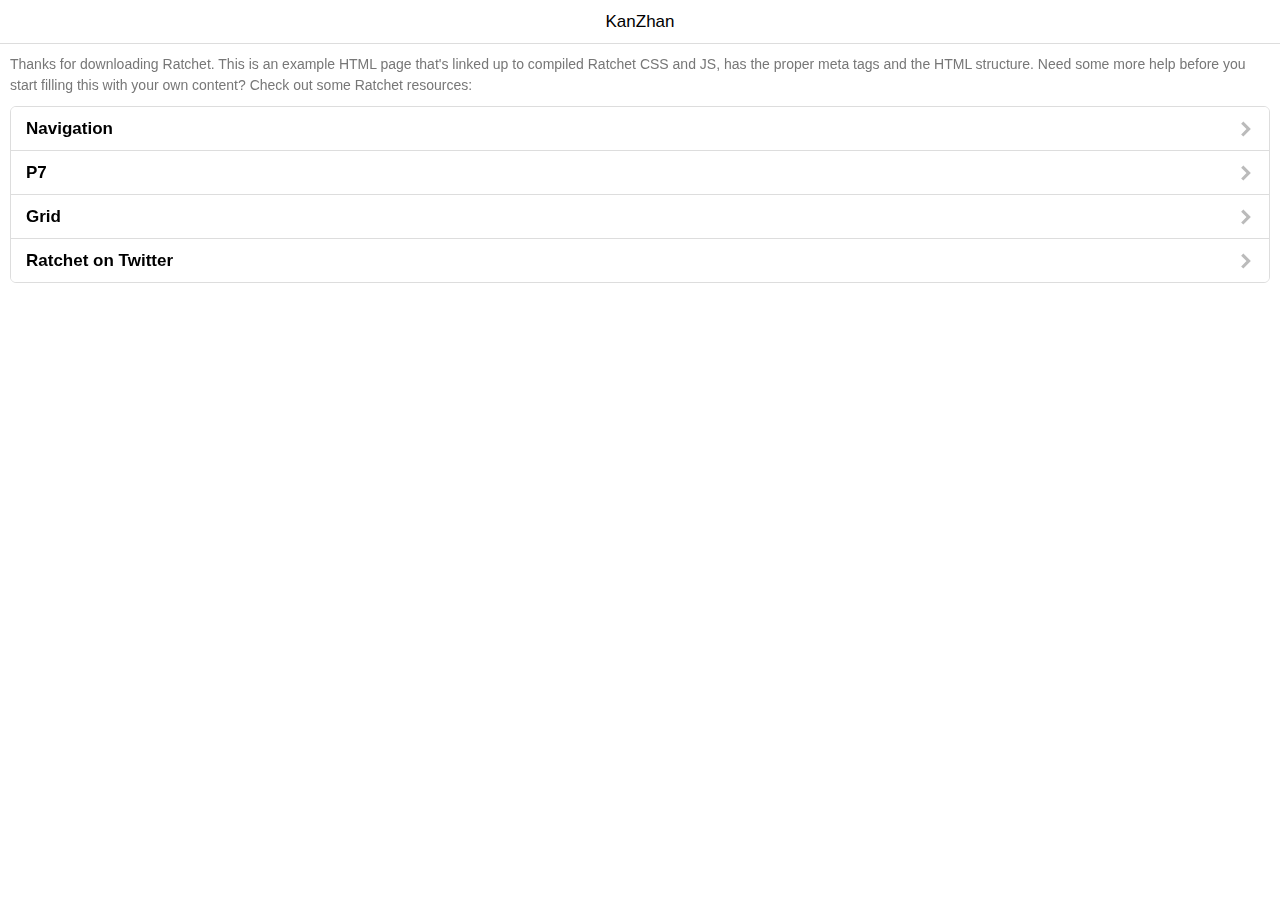
==== Src/index.html @ 894a62cd "init project" ====
<!DOCTYPE html>
<html>
    <head>
        <meta charset="utf-8">
        <title>Ratchet template page</title>

        <!-- Sets initial viewport load and disables zooming  -->
        <meta name="viewport" content="initial-scale=1, maximum-scale=1, user-scalable=no, minimal-ui">

        <!-- Makes your prototype chrome-less once bookmarked to your phone's home screen -->
        <meta name="apple-mobile-web-app-capable" content="yes">
        <meta name="apple-mobile-web-app-status-bar-style" content="black">

        <!-- Include the compiled Ratchet CSS -->
        <link href="css/ratchet.css" rel="stylesheet">

        <!-- Include the compiled Ratchet JS -->
        <script src="js/ratchet.js"></script>
    </head>
    <body>

        <!-- Make sure all your bars are the first things in your <body> -->
        <header class="bar bar-nav">
            <h1 class="title">KanZhan</h1>
        </header>

        <!-- Wrap all non-bar HTML in the .content div (this is actually what scrolls) -->
        <div class="content">
            <p class="content-padded">
                Thanks for downloading Ratchet. This is an example HTML page that's linked up to compiled Ratchet CSS and JS, has the proper meta tags and the HTML structure. Need some more help before you start filling this with your own content? Check out some Ratchet resources:
            </p>
            <div class="card">
                <ul class="table-view">
                    <li class="table-view-cell">
                        <a class="push-right" href="navigation.html" data-transition="slide-in"> <strong>Navigation</strong> </a>
                    </li>
                    <li class="table-view-cell">
                        <a class="push-right" href="p7.html" data-transition="slide-in"> <strong>P7</strong> </a>
                    </li>
                    <li class="table-view-cell">
                        <a class="push-right" href="grid.html" data-transition="slide-in"> <strong>Grid</strong> </a>
                    </li>
                    <li class="table-view-cell">
                        <a class="push-right" href="https://twitter.com/goratchet"> <strong>Ratchet on Twitter</strong> </a>
                    </li>
                </ul>
            </div>
        </div>

    </body>
</html>
---- Src/css/ratchet.css ----
/*!
 * =====================================================
 * Ratchet v2.0.2 (http://goratchet.com)
 * Copyright 2014 Connor Sears
 * Licensed under MIT (https://github.com/twbs/ratchet/blob/master/LICENSE)
 *
 * v2.0.2 designed by @connors.
 * =====================================================
 */

/*! normalize.css v3.0.1 | MIT License | git.io/normalize */
html {
  font-family: sans-serif;
  -webkit-text-size-adjust: 100%;
      -ms-text-size-adjust: 100%;
}

body {
  margin: 0;
}

article,
aside,
details,
figcaption,
figure,
footer,
header,
hgroup,
main,
nav,
section,
summary {
  display: block;
}

audio,
canvas,
progress,
video {
  display: inline-block;
  vertical-align: baseline;
}

audio:not([controls]) {
  display: none;
  height: 0;
}

[hidden],
template {
  display: none;
}

a {
  background: transparent;
}

a:active,
a:hover {
  outline: 0;
}

abbr[title] {
  border-bottom: 1px dotted;
}

b,
strong {
  font-weight: bold;
}

dfn {
  font-style: italic;
}

h1 {
  margin: .67em 0;
  font-size: 2em;
}

mark {
  color: #000;
  background: #ff0;
}

small {
  font-size: 80%;
}

sub,
sup {
  position: relative;
  font-size: 75%;
  line-height: 0;
  vertical-align: baseline;
}

sup {
  top: -.5em;
}

sub {
  bottom: -.25em;
}

img {
  border: 0;
}

svg:not(:root) {
  overflow: hidden;
}

figure {
  margin: 1em 40px;
}

hr {
  height: 0;
  -moz-box-sizing: content-box;
       box-sizing: content-box;
}

pre {
  overflow: auto;
}

code,
kbd,
pre,
samp {
  font-family: monospace, monospace;
  font-size: 1em;
}

button,
input,
optgroup,
select,
textarea {
  margin: 0;
  font: inherit;
  color: inherit;
}

button {
  overflow: visible;
}

button,
select {
  text-transform: none;
}

button,
html input[type="button"],
input[type="reset"],
input[type="submit"] {
  -webkit-appearance: button;
  cursor: pointer;
}

button[disabled],
html input[disabled] {
  cursor: default;
}

button::-moz-focus-inner,
input::-moz-focus-inner {
  padding: 0;
  border: 0;
}

input {
  line-height: normal;
}

input[type="checkbox"],
input[type="radio"] {
  box-sizing: border-box;
  padding: 0;
}

input[type="number"]::-webkit-inner-spin-button,
input[type="number"]::-webkit-outer-spin-button {
  height: auto;
}

input[type="search"] {
  -webkit-box-sizing: content-box;
     -moz-box-sizing: content-box;
          box-sizing: content-box;
  -webkit-appearance: textfield;
}

input[type="search"]::-webkit-search-cancel-button,
input[type="search"]::-webkit-search-decoration {
  -webkit-appearance: none;
}

fieldset {
  padding: .35em .625em .75em;
  margin: 0 2px;
  border: 1px solid #c0c0c0;
}

legend {
  padding: 0;
  border: 0;
}

textarea {
  overflow: auto;
}

optgroup {
  font-weight: bold;
}

table {
  border-spacing: 0;
  border-collapse: collapse;
}

td,
th {
  padding: 0;
}

* {
  -webkit-box-sizing: border-box;
     -moz-box-sizing: border-box;
          box-sizing: border-box;
}

body {
  position: fixed;
  top: 0;
  right: 0;
  bottom: 0;
  left: 0;
  font-family: "Helvetica Neue", Helvetica, sans-serif;
  font-size: 17px;
  line-height: 21px;
  color: #000;
  background-color: #fff;
}

a {
  color: #428bca;
  text-decoration: none;

  -webkit-tap-highlight-color: transparent;
}
a:active {
  color: #3071a9;
}

.content {
  position: absolute;
  top: 0;
  right: 0;
  bottom: 0;
  left: 0;
  overflow: auto;
  -webkit-overflow-scrolling: touch;
  background-color: #fff;
}

.content > * {
  -webkit-transform: translateZ(0);
      -ms-transform: translateZ(0);
          transform: translateZ(0);
}

.bar-nav ~ .content {
  padding-top: 44px;
}

.bar-header-secondary ~ .content {
  padding-top: 88px;
}

.bar-footer ~ .content {
  padding-bottom: 44px;
}

.bar-footer-secondary ~ .content {
  padding-bottom: 88px;
}

.bar-tab ~ .content {
  padding-bottom: 50px;
}

.bar-footer-secondary-tab ~ .content {
  padding-bottom: 94px;
}

.content-padded {
  margin: 10px;
}

.pull-left {
  float: left;
}

.pull-right {
  float: right;
}

.clearfix:before, .clearfix:after {
  display: table;
  content: " ";
}
.clearfix:after {
  clear: both;
}

h1, h2, h3, h4, h5, h6 {
  margin-top: 0;
  margin-bottom: 10px;
  line-height: 1;
}

h1, .h1 {
  font-size: 36px;
}

h2, .h2 {
  font-size: 30px;
}

h3, .h3 {
  font-size: 24px;
}

h4, .h4 {
  font-size: 18px;
}

h5, .h5 {
  margin-top: 20px;
  font-size: 14px;
}

h6, .h6 {
  margin-top: 20px;
  font-size: 12px;
}

p {
  margin-top: 0;
  margin-bottom: 10px;
  font-size: 14px;
  color: #777;
}

.btn {
  position: relative;
  display: inline-block;
  padding: 6px 8px 7px;
  margin-bottom: 0;
  font-size: 12px;
  font-weight: 400;
  line-height: 1;
  color: #333;
  text-align: center;
  white-space: nowrap;
  vertical-align: top;
  cursor: pointer;
  background-color: white;
  border: 1px solid #ccc;
  border-radius: 3px;
}
.btn:active, .btn.active {
  color: inherit;
  background-color: #ccc;
}
.btn:disabled, .btn.disabled {
  opacity: .6;
}

.btn-primary {
  color: #fff;
  background-color: #428bca;
  border: 1px solid #428bca;
}
.btn-primary:active, .btn-primary.active {
  color: #fff;
  background-color: #3071a9;
  border: 1px solid #3071a9;
}

.btn-positive {
  color: #fff;
  background-color: #5cb85c;
  border: 1px solid #5cb85c;
}
.btn-positive:active, .btn-positive.active {
  color: #fff;
  background-color: #449d44;
  border: 1px solid #449d44;
}

.btn-negative {
  color: #fff;
  background-color: #d9534f;
  border: 1px solid #d9534f;
}
.btn-negative:active, .btn-negative.active {
  color: #fff;
  background-color: #c9302c;
  border: 1px solid #c9302c;
}

.btn-outlined {
  background-color: transparent;
}
.btn-outlined.btn-primary {
  color: #428bca;
}
.btn-outlined.btn-positive {
  color: #5cb85c;
}
.btn-outlined.btn-negative {
  color: #d9534f;
}
.btn-outlined.btn-primary:active, .btn-outlined.btn-positive:active, .btn-outlined.btn-negative:active {
  color: #fff;
}

.btn-link {
  padding-top: 6px;
  padding-bottom: 6px;
  color: #428bca;
  background-color: transparent;
  border: 0;
}
.btn-link:active, .btn-link.active {
  color: #3071a9;
  background-color: transparent;
}

.btn-block {
  display: block;
  width: 100%;
  padding: 15px 0;
  margin-bottom: 10px;
  font-size: 18px;
}

input[type="submit"],
input[type="reset"],
input[type="button"] {
  width: 100%;
}

.btn .badge {
  margin: -2px -4px -2px 4px;
  font-size: 12px;
  background-color: rgba(0, 0, 0, .15);
}

.btn .badge-inverted,
.btn:active .badge-inverted {
  background-color: transparent;
}

.btn-primary:active .badge-inverted,
.btn-positive:active .badge-inverted,
.btn-negative:active .badge-inverted {
  color: #fff;
}

.btn-block .badge {
  position: absolute;
  right: 0;
  margin-right: 10px;
}

.btn .icon {
  font-size: inherit;
}

.bar {
  position: fixed;
  right: 0;
  left: 0;
  z-index: 10;
  height: 44px;
  padding-right: 10px;
  padding-left: 10px;
  background-color: white;
  border-bottom: 1px solid #ddd;

  -webkit-backface-visibility: hidden;
          backface-visibility: hidden;
}

.bar-header-secondary {
  top: 44px;
}

.bar-footer {
  bottom: 0;
}

.bar-footer-secondary {
  bottom: 44px;
}

.bar-footer-secondary-tab {
  bottom: 50px;
}

.bar-footer,
.bar-footer-secondary,
.bar-footer-secondary-tab {
  border-top: 1px solid #ddd;
  border-bottom: 0;
}

.bar-nav {
  top: 0;
}

.title {
  position: absolute;
  display: block;
  width: 100%;
  padding: 0;
  margin: 0 -10px;
  font-size: 17px;
  font-weight: 500;
  line-height: 44px;
  color: #000;
  text-align: center;
  white-space: nowrap;
}

.title a {
  color: inherit;
}

.bar-tab {
  bottom: 0;
  display: table;
  width: 100%;
  height: 50px;
  padding: 0;
  table-layout: fixed;
  border-top: 1px solid #ddd;
  border-bottom: 0;
}
.bar-tab .tab-item {
  display: table-cell;
  width: 1%;
  height: 50px;
  color: #929292;
  text-align: center;
  vertical-align: middle;
}
.bar-tab .tab-item.active, .bar-tab .tab-item:active {
  color: #428bca;
}
.bar-tab .tab-item .icon {
  top: 3px;
  width: 24px;
  height: 24px;
  padding-top: 0;
  padding-bottom: 0;
}
.bar-tab .tab-item .icon ~ .tab-label {
  display: block;
  font-size: 11px;
}

.bar .btn {
  position: relative;
  top: 7px;
  z-index: 20;
  padding: 6px 12px 7px;
  margin-top: 0;
  font-weight: 400;
}
.bar .btn.pull-right {
  margin-left: 10px;
}
.bar .btn.pull-left {
  margin-right: 10px;
}

.bar .btn-link {
  top: 0;
  padding: 0;
  font-size: 16px;
  line-height: 44px;
  color: #428bca;
  border: 0;
}
.bar .btn-link:active, .bar .btn-link.active {
  color: #3071a9;
}

.bar .btn-block {
  top: 6px;
  padding: 7px 0;
  margin-bottom: 0;
  font-size: 16px;
}

.bar .btn-nav.pull-left {
  margin-left: -5px;
}
.bar .btn-nav.pull-left .icon-left-nav {
  margin-right: -3px;
}
.bar .btn-nav.pull-right {
  margin-right: -5px;
}
.bar .btn-nav.pull-right .icon-right-nav {
  margin-left: -3px;
}

.bar .icon {
  position: relative;
  z-index: 20;
  padding-top: 10px;
  padding-bottom: 10px;
  font-size: 24px;
}
.bar .btn .icon {
  top: 3px;
  padding: 0;
}
.bar .title .icon {
  padding: 0;
}
.bar .title .icon.icon-caret {
  top: 4px;
  margin-left: -5px;
}

.bar input[type="search"] {
  height: 29px;
  margin: 6px 0;
}

.bar .segmented-control {
  top: 7px;
  margin: 0 auto;
}

.badge {
  display: inline-block;
  padding: 2px 9px 3px;
  font-size: 12px;
  line-height: 1;
  color: #333;
  background-color: rgba(0, 0, 0, .15);
  border-radius: 100px;
}
.badge.badge-inverted {
  padding: 0 5px 0 0;
  background-color: transparent;
}

.badge-primary {
  color: #fff;
  background-color: #428bca;
}
.badge-primary.badge-inverted {
  color: #428bca;
}

.badge-positive {
  color: #fff;
  background-color: #5cb85c;
}
.badge-positive.badge-inverted {
  color: #5cb85c;
}

.badge-negative {
  color: #fff;
  background-color: #d9534f;
}
.badge-negative.badge-inverted {
  color: #d9534f;
}

.card {
  margin: 10px;
  overflow: hidden;
  background-color: white;
  border: 1px solid #ddd;
  border-radius: 6px;
}

.card .table-view {
  margin-bottom: 0;
  border-top: 0;
  border-bottom: 0;
}
.card .table-view .table-view-divider:first-child {
  top: 0;
  border-top-left-radius: 6px;
  border-top-right-radius: 6px;
}
.card .table-view .table-view-divider:last-child {
  border-bottom-right-radius: 6px;
  border-bottom-left-radius: 6px;
}

.card .table-view-cell:last-child {
  border-bottom: 0;
}

.table-view {
  padding-left: 0;
  margin-top: 0;
  margin-bottom: 15px;
  list-style: none;
  background-color: #fff;
  border-top: 1px solid #ddd;
  border-bottom: 1px solid #ddd;
}

.table-view-cell {
  position: relative;
  padding: 11px 65px 11px 15px;
  overflow: hidden;
  border-bottom: 1px solid #ddd;
}
.table-view-cell:last-child {
  border-bottom: 0;
}
.table-view-cell > a:not(.btn) {
  position: relative;
  display: block;
  padding: inherit;
  margin: -11px -65px -11px -15px;
  overflow: hidden;
  color: inherit;
}
.table-view-cell > a:not(.btn):active {
  background-color: #eee;
}
.table-view-cell p {
  margin-bottom: 0;
}

.table-view-divider {
  padding-top: 6px;
  padding-bottom: 6px;
  padding-left: 15px;
  margin-top: -1px;
  margin-left: 0;
  font-weight: 500;
  color: #999;
  background-color: #fafafa;
  border-top: 1px solid #ddd;
  border-bottom: 1px solid #ddd;
}

.table-view .media,
.table-view .media-body {
  overflow: hidden;
}

.table-view .media-object.pull-left {
  margin-right: 10px;
}
.table-view .media-object.pull-right {
  margin-left: 10px;
}

.table-view-cell > .btn,
.table-view-cell > .badge,
.table-view-cell > .toggle,
.table-view-cell > a > .btn,
.table-view-cell > a > .badge,
.table-view-cell > a > .toggle {
  position: absolute;
  top: 50%;
  right: 15px;
  -webkit-transform: translateY(-50%);
      -ms-transform: translateY(-50%);
          transform: translateY(-50%);
}
.table-view-cell .navigate-left > .btn,
.table-view-cell .navigate-left > .badge,
.table-view-cell .navigate-left > .toggle,
.table-view-cell .navigate-right > .btn,
.table-view-cell .navigate-right > .badge,
.table-view-cell .navigate-right > .toggle,
.table-view-cell .push-left > .btn,
.table-view-cell .push-left > .badge,
.table-view-cell .push-left > .toggle,
.table-view-cell .push-right > .btn,
.table-view-cell .push-right > .badge,
.table-view-cell .push-right > .toggle,
.table-view-cell > a .navigate-left > .btn,
.table-view-cell > a .navigate-left > .badge,
.table-view-cell > a .navigate-left > .toggle,
.table-view-cell > a .navigate-right > .btn,
.table-view-cell > a .navigate-right > .badge,
.table-view-cell > a .navigate-right > .toggle,
.table-view-cell > a .push-left > .btn,
.table-view-cell > a .push-left > .badge,
.table-view-cell > a .push-left > .toggle,
.table-view-cell > a .push-right > .btn,
.table-view-cell > a .push-right > .badge,
.table-view-cell > a .push-right > .toggle {
  right: 35px;
}

.content > .table-view:first-child {
  margin-top: 15px;
}

input,
textarea,
button,
select {
  font-family: "Helvetica Neue", Helvetica, sans-serif;
  font-size: 17px;
}

select,
textarea,
input[type="text"],
input[type="search"],
input[type="password"],
input[type="datetime"],
input[type="datetime-local"],
input[type="date"],
input[type="month"],
input[type="time"],
input[type="week"],
input[type="number"],
input[type="email"],
input[type="url"],
input[type="tel"],
input[type="color"] {
  width: 100%;
  height: 35px;
  -webkit-appearance: none;
  padding: 0 15px;
  margin-bottom: 15px;
  line-height: 21px;
  background-color: #fff;
  border: 1px solid #ddd;
  border-radius: 3px;
  outline: none;
}

input[type="search"] {
  -webkit-box-sizing: border-box;
     -moz-box-sizing: border-box;
          box-sizing: border-box;
  padding: 0 10px;
  font-size: 16px;
  border-radius: 20px;
}

input[type="search"]:focus {
  text-align: left;
}

textarea {
  height: auto;
}

select {
  height: auto;
  font-size: 14px;
  background-color: #f8f8f8;
  -webkit-box-shadow: inset 0 1px 1px rgba(0, 0, 0, .1);
          box-shadow: inset 0 1px 1px rgba(0, 0, 0, .1);
}

.input-group {
  background-color: #fff;
}

.input-group input,
.input-group textarea {
  margin-bottom: 0;
  background-color: transparent;
  border-top: 0;
  border-right: 0;
  border-left: 0;
  border-radius: 0;
  -webkit-box-shadow: none;
          box-shadow: none;
}

.input-row {
  height: 35px;
  overflow: hidden;
  border-bottom: 1px solid #ddd;
}

.input-row label {
  float: left;
  width: 35%;
  padding: 8px 15px;
  font-family: "Helvetica Neue", Helvetica, sans-serif;
  line-height: 1.1;
}

.input-row input {
  float: right;
  width: 65%;
  padding-left: 0;
  margin-bottom: 0;
  border: 0;
}

.segmented-control {
  position: relative;
  display: table;
  overflow: hidden;
  font-size: 12px;
  font-weight: 400;
  background-color: white;
  border: 1px solid #ccc;
  border-radius: 3px;
}
.segmented-control .control-item {
  display: table-cell;
  width: 1%;
  padding-top: 6px;
  padding-bottom: 7px;
  overflow: hidden;
  line-height: 1;
  color: #333;
  text-align: center;
  text-overflow: ellipsis;
  white-space: nowrap;
  border-left: 1px solid #ccc;
}
.segmented-control .control-item:first-child {
  border-left-width: 0;
}
.segmented-control .control-item:active {
  background-color: #eee;
}
.segmented-control .control-item.active {
  background-color: #ccc;
}

.segmented-control-primary {
  border-color: #428bca;
}
.segmented-control-primary .control-item {
  color: #428bca;
  border-color: inherit;
}
.segmented-control-primary .control-item:active {
  background-color: #cde1f1;
}
.segmented-control-primary .control-item.active {
  color: #fff;
  background-color: #428bca;
}

.segmented-control-positive {
  border-color: #5cb85c;
}
.segmented-control-positive .control-item {
  color: #5cb85c;
  border-color: inherit;
}
.segmented-control-positive .control-item:active {
  background-color: #d8eed8;
}
.segmented-control-positive .control-item.active {
  color: #fff;
  background-color: #5cb85c;
}

.segmented-control-negative {
  border-color: #d9534f;
}
.segmented-control-negative .control-item {
  color: #d9534f;
  border-color: inherit;
}
.segmented-control-negative .control-item:active {
  background-color: #f9e2e2;
}
.segmented-control-negative .control-item.active {
  color: #fff;
  background-color: #d9534f;
}

.control-content {
  display: none;
}
.control-content.active {
  display: block;
}

.popover {
  position: fixed;
  top: 55px;
  left: 50%;
  z-index: 20;
  display: none;
  width: 280px;
  margin-left: -140px;
  background-color: white;
  border-radius: 6px;
  -webkit-box-shadow: 0 0 15px rgba(0, 0, 0, .1);
          box-shadow: 0 0 15px rgba(0, 0, 0, .1);
  opacity: 0;
  -webkit-transition: all .25s linear;
     -moz-transition: all .25s linear;
          transition: all .25s linear;
  -webkit-transform: translate3d(0, -15px, 0);
      -ms-transform: translate3d(0, -15px, 0);
          transform: translate3d(0, -15px, 0);
}
.popover:before {
  position: absolute;
  top: -15px;
  left: 50%;
  width: 0;
  height: 0;
  margin-left: -15px;
  content: '';
  border-right: 15px solid transparent;
  border-bottom: 15px solid white;
  border-left: 15px solid transparent;
}
.popover.visible {
  opacity: 1;
  -webkit-transform: translate3d(0, 0, 0);
      -ms-transform: translate3d(0, 0, 0);
          transform: translate3d(0, 0, 0);
}
.popover .bar ~ .table-view {
  padding-top: 44px;
}

.backdrop {
  position: fixed;
  top: 0;
  right: 0;
  bottom: 0;
  left: 0;
  z-index: 15;
  background-color: rgba(0, 0, 0, .3);
}

.popover .btn-block {
  margin-bottom: 5px;
}
.popover .btn-block:last-child {
  margin-bottom: 0;
}

.popover .bar-nav {
  border-bottom: 1px solid #ddd;
  border-top-left-radius: 12px;
  border-top-right-radius: 12px;
  -webkit-box-shadow: none;
          box-shadow: none;
}

.popover .table-view {
  max-height: 300px;
  margin-bottom: 0;
  overflow: auto;
  -webkit-overflow-scrolling: touch;
  background-color: #fff;
  border-top: 0;
  border-bottom: 0;
  border-radius: 6px;
}

.modal {
  position: fixed;
  top: 0;
  z-index: 11;
  width: 100%;
  min-height: 100%;
  overflow: hidden;
  background-color: #fff;
  opacity: 0;
  -webkit-transition: -webkit-transform .25s, opacity 1ms .25s;
     -moz-transition:    -moz-transform .25s, opacity 1ms .25s;
          transition:         transform .25s, opacity 1ms .25s;
  -webkit-transform: translate3d(0, 100%, 0);
      -ms-transform: translate3d(0, 100%, 0);
          transform: translate3d(0, 100%, 0);
}
.modal.active {
  height: 100%;
  opacity: 1;
  -webkit-transition: -webkit-transform .25s;
     -moz-transition:    -moz-transform .25s;
          transition:         transform .25s;
  -webkit-transform: translate3d(0, 0, 0);
      -ms-transform: translate3d(0, 0, 0);
          transform: translate3d(0, 0, 0);
}

.slider {
  width: 100%;
}

.slider {
  overflow: hidden;
  background-color: #000;
}
.slider .slide-group {
  position: relative;
  font-size: 0;
  white-space: nowrap;
  -webkit-transition: all 0s linear;
     -moz-transition: all 0s linear;
          transition: all 0s linear;
}
.slider .slide-group .slide {
  display: inline-block;
  width: 100%;
  height: 100%;
  font-size: 14px;
  vertical-align: top;
}

.toggle {
  position: relative;
  display: block;
  width: 74px;
  height: 30px;
  background-color: #fff;
  border: 2px solid #ddd;
  border-radius: 20px;
  -webkit-transition-duration: .2s;
     -moz-transition-duration: .2s;
          transition-duration: .2s;
  -webkit-transition-property: background-color, border;
     -moz-transition-property: background-color, border;
          transition-property: background-color, border;
}
.toggle .toggle-handle {
  position: absolute;
  top: -1px;
  left: -1px;
  z-index: 2;
  width: 28px;
  height: 28px;
  background-color: #fff;
  border: 1px solid #ddd;
  border-radius: 100px;
  -webkit-transition-duration: .2s;
     -moz-transition-duration: .2s;
          transition-duration: .2s;
  -webkit-transition-property: -webkit-transform, border, width;
     -moz-transition-property:    -moz-transform, border, width;
          transition-property:         transform, border, width;
}
.toggle:before {
  position: absolute;
  top: 3px;
  right: 11px;
  font-size: 13px;
  color: #999;
  text-transform: uppercase;
  content: "Off";
}
.toggle.active {
  background-color: #5cb85c;
  border: 2px solid #5cb85c;
}
.toggle.active .toggle-handle {
  border-color: #5cb85c;
  -webkit-transform: translate3d(44px, 0, 0);
      -ms-transform: translate3d(44px, 0, 0);
          transform: translate3d(44px, 0, 0);
}
.toggle.active:before {
  right: auto;
  left: 15px;
  color: #fff;
  content: "On";
}
.toggle input[type="checkbox"] {
  display: none;
}

.content.fade {
  left: 0;
  opacity: 0;
}
.content.fade.in {
  opacity: 1;
}
.content.sliding {
  z-index: 2;
  -webkit-transition: -webkit-transform .4s;
     -moz-transition:    -moz-transform .4s;
          transition:         transform .4s;
  -webkit-transform: translate3d(0, 0, 0);
      -ms-transform: translate3d(0, 0, 0);
          transform: translate3d(0, 0, 0);
}
.content.sliding.left {
  z-index: 1;
  -webkit-transform: translate3d(-100%, 0, 0);
      -ms-transform: translate3d(-100%, 0, 0);
          transform: translate3d(-100%, 0, 0);
}
.content.sliding.right {
  z-index: 3;
  -webkit-transform: translate3d(100%, 0, 0);
      -ms-transform: translate3d(100%, 0, 0);
          transform: translate3d(100%, 0, 0);
}

.navigate-left:after,
.navigate-right:after,
.push-left:after,
.push-right:after {
  position: absolute;
  top: 50%;
  display: inline-block;
  font-family: Ratchicons;
  font-size: inherit;
  line-height: 1;
  color: #bbb;
  text-decoration: none;
  -webkit-transform: translateY(-50%);
      -ms-transform: translateY(-50%);
          transform: translateY(-50%);

  -webkit-font-smoothing: antialiased;
}

.navigate-left:after,
.push-left:after {
  left: 15px;
  content: '\e822';
}

.navigate-right:after,
.push-right:after {
  right: 15px;
  content: '\e826';
}

@font-face {
  font-family: Ratchicons;
  font-style: normal;
  font-weight: normal;

  src: url("../fonts/ratchicons.eot");
  src: url("../fonts/ratchicons.eot?#iefix") format("embedded-opentype"), url("../fonts/ratchicons.woff") format("woff"), url("../fonts/ratchicons.ttf") format("truetype"), url("../fonts/ratchicons.svg#svgFontName") format("svg");
}
.icon {
  display: inline-block;
  font-family: Ratchicons;
  font-size: 24px;
  line-height: 1;
  text-decoration: none;

  -webkit-font-smoothing: antialiased;
}

.icon-back:before {
  content: '\e80a';
}

.icon-bars:before {
  content: '\e80e';
}

.icon-caret:before {
  content: '\e80f';
}

.icon-check:before {
  content: '\e810';
}

.icon-close:before {
  content: '\e811';
}

.icon-code:before {
  content: '\e812';
}

.icon-compose:before {
  content: '\e813';
}

.icon-download:before {
  content: '\e815';
}

.icon-edit:before {
  content: '\e829';
}

.icon-forward:before {
  content: '\e82a';
}

.icon-gear:before {
  content: '\e821';
}

.icon-home:before {
  content: '\e82b';
}

.icon-info:before {
  content: '\e82c';
}

.icon-list:before {
  content: '\e823';
}

.icon-more-vertical:before {
  content: '\e82e';
}

.icon-more:before {
  content: '\e82f';
}

.icon-pages:before {
  content: '\e824';
}

.icon-pause:before {
  content: '\e830';
}

.icon-person:before {
  content: '\e832';
}

.icon-play:before {
  content: '\e816';
}

.icon-plus:before {
  content: '\e817';
}

.icon-refresh:before {
  content: '\e825';
}

.icon-search:before {
  content: '\e819';
}

.icon-share:before {
  content: '\e81a';
}

.icon-sound:before {
  content: '\e827';
}

.icon-sound2:before {
  content: '\e828';
}

.icon-sound3:before {
  content: '\e80b';
}

.icon-sound4:before {
  content: '\e80c';
}

.icon-star-filled:before {
  content: '\e81b';
}

.icon-star:before {
  content: '\e81c';
}

.icon-stop:before {
  content: '\e81d';
}

.icon-trash:before {
  content: '\e81e';
}

.icon-up-nav:before {
  content: '\e81f';
}

.icon-up:before {
  content: '\e80d';
}

.icon-right-nav:before {
  content: '\e818';
}

.icon-right:before {
  content: '\e826';
}

.icon-down-nav:before {
  content: '\e814';
}

.icon-down:before {
  content: '\e820';
}

.icon-left-nav:before {
  content: '\e82d';
}

.icon-left:before {
  content: '\e822';
}
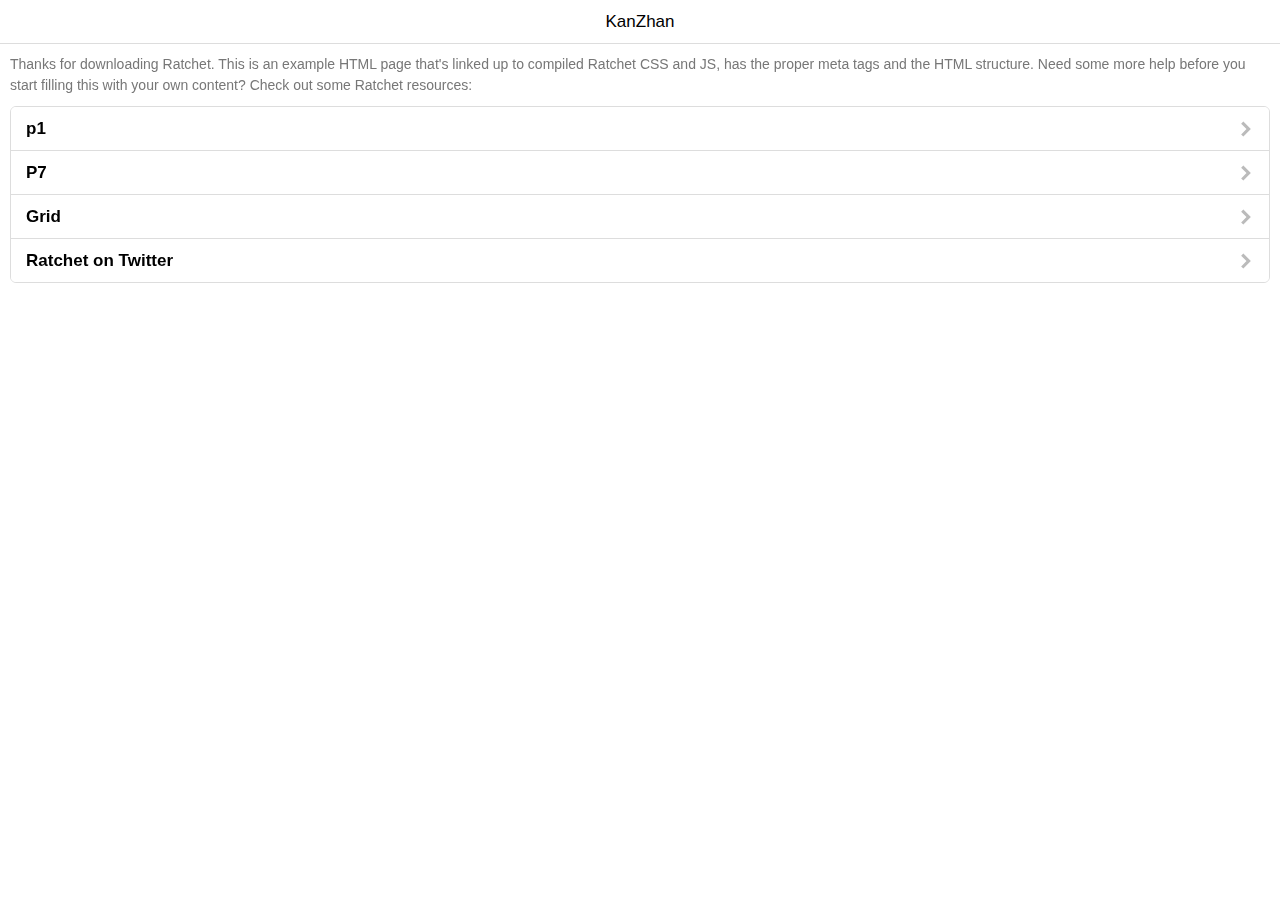
==== commit e3204904: "add imgs" ====
--- a/Src/index.html
+++ b/Src/index.html
@@ -32,7 +32,7 @@
             <div class="card">
                 <ul class="table-view">
                     <li class="table-view-cell">
-                        <a class="push-right" href="navigation.html" data-transition="slide-in"> <strong>Navigation</strong> </a>
+                        <a class="push-right" href="p1.html" data-transition="slide-in"> <strong>p1</strong> </a>
                     </li>
                     <li class="table-view-cell">
                         <a class="push-right" href="p7.html" data-transition="slide-in"> <strong>P7</strong> </a>
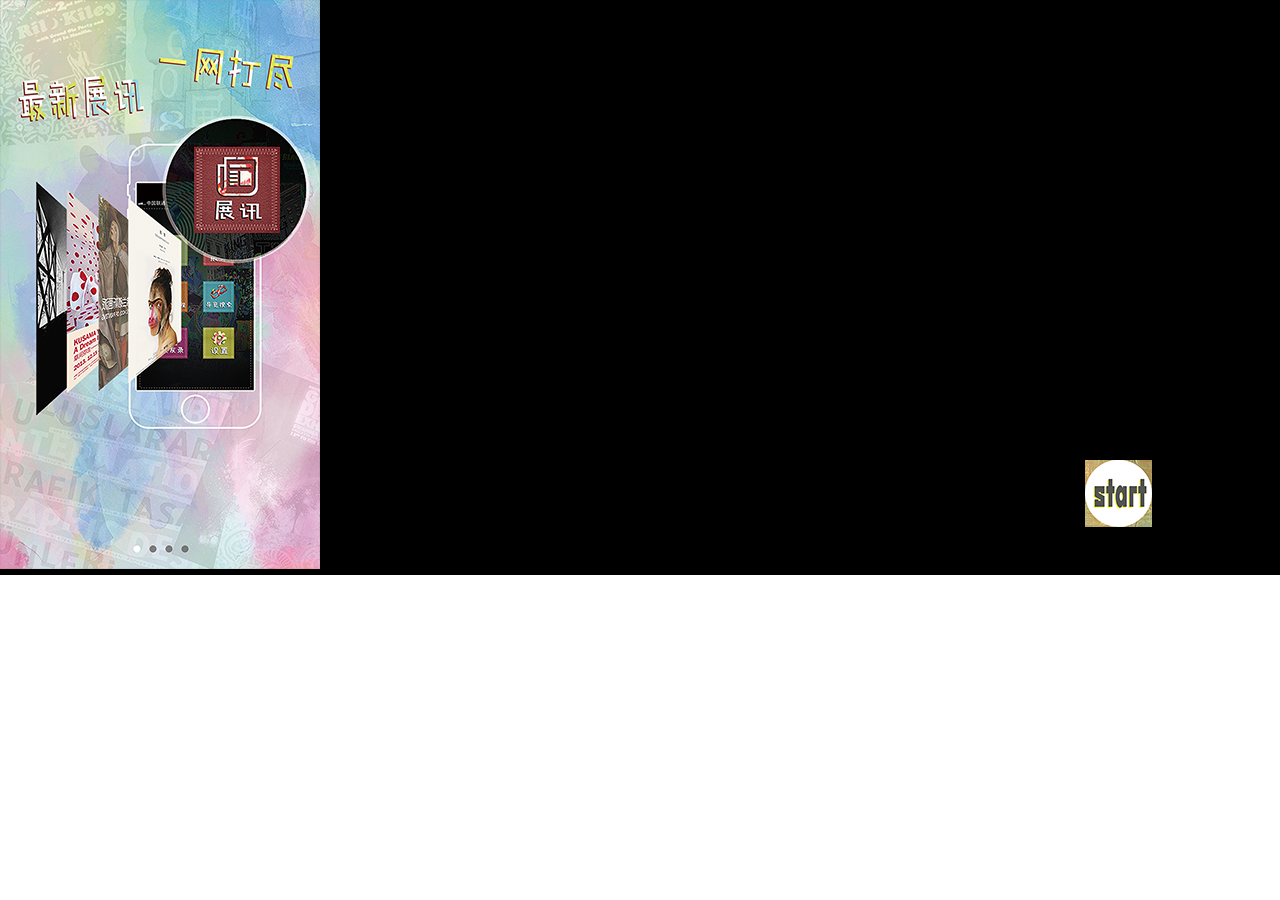
==== commit abc151fa: "rename p1 to index" ====
--- a/Src/index.html
+++ b/Src/index.html
@@ -2,7 +2,7 @@
 <html>
     <head>
         <meta charset="utf-8">
-        <title>Ratchet template page</title>
+        <title>Navigation</title>
 
         <!-- Sets initial viewport load and disables zooming  -->
         <meta name="viewport" content="initial-scale=1, maximum-scale=1, user-scalable=no, minimal-ui">
@@ -13,37 +13,33 @@
 
         <!-- Include the compiled Ratchet CSS -->
         <link href="css/ratchet.css" rel="stylesheet">
+        <link href="css/my.css" rel="stylesheet">
 
         <!-- Include the compiled Ratchet JS -->
         <script src="js/ratchet.js"></script>
     </head>
     <body>
 
-        <!-- Make sure all your bars are the first things in your <body> -->
-        <header class="bar bar-nav">
-            <h1 class="title">KanZhan</h1>
-        </header>
-
         <!-- Wrap all non-bar HTML in the .content div (this is actually what scrolls) -->
         <div class="content">
-            <p class="content-padded">
-                Thanks for downloading Ratchet. This is an example HTML page that's linked up to compiled Ratchet CSS and JS, has the proper meta tags and the HTML structure. Need some more help before you start filling this with your own content? Check out some Ratchet resources:
-            </p>
-            <div class="card">
-                <ul class="table-view">
-                    <li class="table-view-cell">
-                        <a class="push-right" href="p1.html" data-transition="slide-in"> <strong>p1</strong> </a>
-                    </li>
-                    <li class="table-view-cell">
-                        <a class="push-right" href="p7.html" data-transition="slide-in"> <strong>P7</strong> </a>
-                    </li>
-                    <li class="table-view-cell">
-                        <a class="push-right" href="grid.html" data-transition="slide-in"> <strong>Grid</strong> </a>
-                    </li>
-                    <li class="table-view-cell">
-                        <a class="push-right" href="https://twitter.com/goratchet"> <strong>Ratchet on Twitter</strong> </a>
-                    </li>
-                </ul>
+            <div class="slider" id="mySlider">
+                <div class="slide-group">
+                    <div class="slide">
+                        <img src="img/p1/nav1.png"> 
+                    </div>
+                    <div class="slide">
+                        <img src="img/p1/nav2.png">
+                    </div>
+                    <div class="slide">
+                        <img src="img/p1/nav3.png">
+                    </div>
+                    <div class="slide">
+                        <img src="img/p1/nav4.png">
+                        <span style="position: absolute; top: 80%; left: 1085px; width: 100%;"> 
+                            <a href="p6.html"><img src="img/p1/btn_start.png"></a>
+                        </span>
+                    </div>
+                </div>
             </div>
         </div>
 
--- a/Src/css/my.css
+++ b/Src/css/my.css
@@ -0,0 +1,46 @@
+.nav-icon {
+    width: 45px;
+    margin-top: -4px;
+}
+
+.grid {
+    padding: 30px;
+    padding-top: 115px;
+}
+
+.grid-item {
+    width: 89px;
+    height: 89px;
+    float: left;
+    /*background-color: red;*/
+    margin: 20px;
+}
+
+.clear {
+    clear: both;
+}
+
+/*p8*/
+#btn_back {
+    position: absolute;
+    top: 55%;
+    left: 20px;
+}
+
+#btn_updown {
+    position: absolute;
+    top: 55%;
+    right: 20px;
+}
+
+#btn_camera {
+    position: absolute;
+    top: 55%;
+    right: 110px;
+}
+
+#btn_photos {
+    position: absolute;
+    top: 55%;
+    right: 60px;
+}
